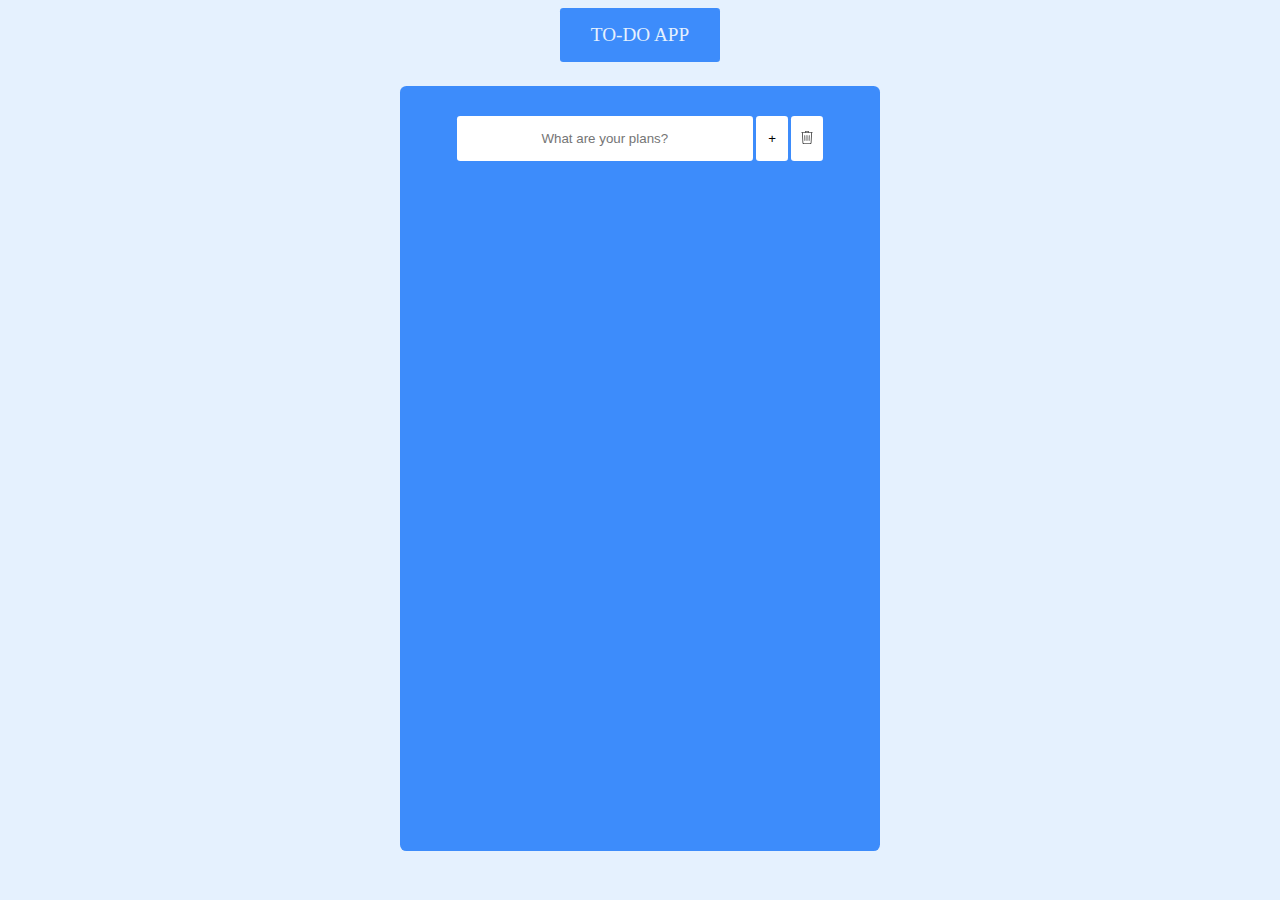
==== index.html @ 4096a61a "First Commit" ====
<!DOCTYPE html>
<html lang="en">

<head>
    <meta charset="UTF-8">
    <meta http-equiv="X-UA-Compatible" content="IE=edge">
    <meta name="viewport" content="width=device-width, initial-scale=1.0">
    <link rel="stylesheet" href="todo.css">
    <script src="./todo.js" defer></script>
    <title>ToDo App</title>
</head>

<body>
    <header>TO-DO APP</header>
    <main>
        <div id="adder">
            <input type="text" id="todoInput" placeholder="What are your plans?"><button type="submit" id="addButton"
                class="addButton">+</button><button type="submit" id="allDelete" class="addButton"><img
                    src="./trash-svgrepo-com.svg" alt="delete" width="20" height="13"></button>
        </div>
        <div id="todoDiv">

        </div>
    </main>
</body>

</html>
---- todo.css ----
* {
    box-sizing: border-box;
    padding: 0;
    margin: 0;
}

html {
    height: 100vh;
    width: 100vw;
    max-width: 100%;
    font: 62.5%;
}

body {
    width: 100%;
    background-color: rgb(229, 241, 254);
}

header {
    width: 10rem;
    margin: 0.5rem auto;
    text-align: center;
    background-color: rgb(61, 140, 251);
    color: rgb(229, 241, 254);
    border-radius: 0.2rem;
    padding: 1rem;
    font-family: 'Lucida Sans';
    font-size: larger;
}

main {
    display: flex;
    flex-direction: column;
    border-radius: 0.4rem;
    width: 30rem;
    max-width: 90%;
    height: 85vh;
    margin: 1.5rem auto 0 auto;
    background-color: rgb(61, 140, 251);
    padding: 0.3rem;
}

#adder {
    display: flex;
    justify-content: center;
    width: 40rem;
    max-width: 90%;
    margin: 1.5rem auto;
}

input {
    width: 25.4rem;
    max-width: 70%;
    min-height: 5vh;
    height: fit-content;
    margin: 0.1rem;
    border-radius: 0.2rem;
    outline: none;
    border: none;
    padding: 0.5rem;
    text-align: center;
}

.addButton {
    width: 2rem;
    height: 5vh;
    margin: 0.1rem;
    border-radius: 0.2rem;
    border: none;
    background-color: white;
}

.todoContainer {
    display: flex;
    width: 40rem;
    max-width: 90%;
    height: fit-content;
    margin: 0.3rem auto;
    justify-content: center;
}

.newTodo {
    width: 25.4rem;
    max-width: 70%;
    height: fit-content;
    min-height: 5vh;
    margin: auto 0.1rem;
    padding: 0.5rem;
    border-radius: 0.2rem;
    text-align: center;
}

.todoButtons {
    width: 2rem;
    height: 5vh;
    margin: auto 0.1rem;
    padding: 0.1rem;
    border-radius: 0.2rem;
    border: none;
}

#todoDiv {
    display: flex;
    flex-direction: column;
    width: 100%;
    max-width: 100%;
    margin: 1.5rem auto;
}
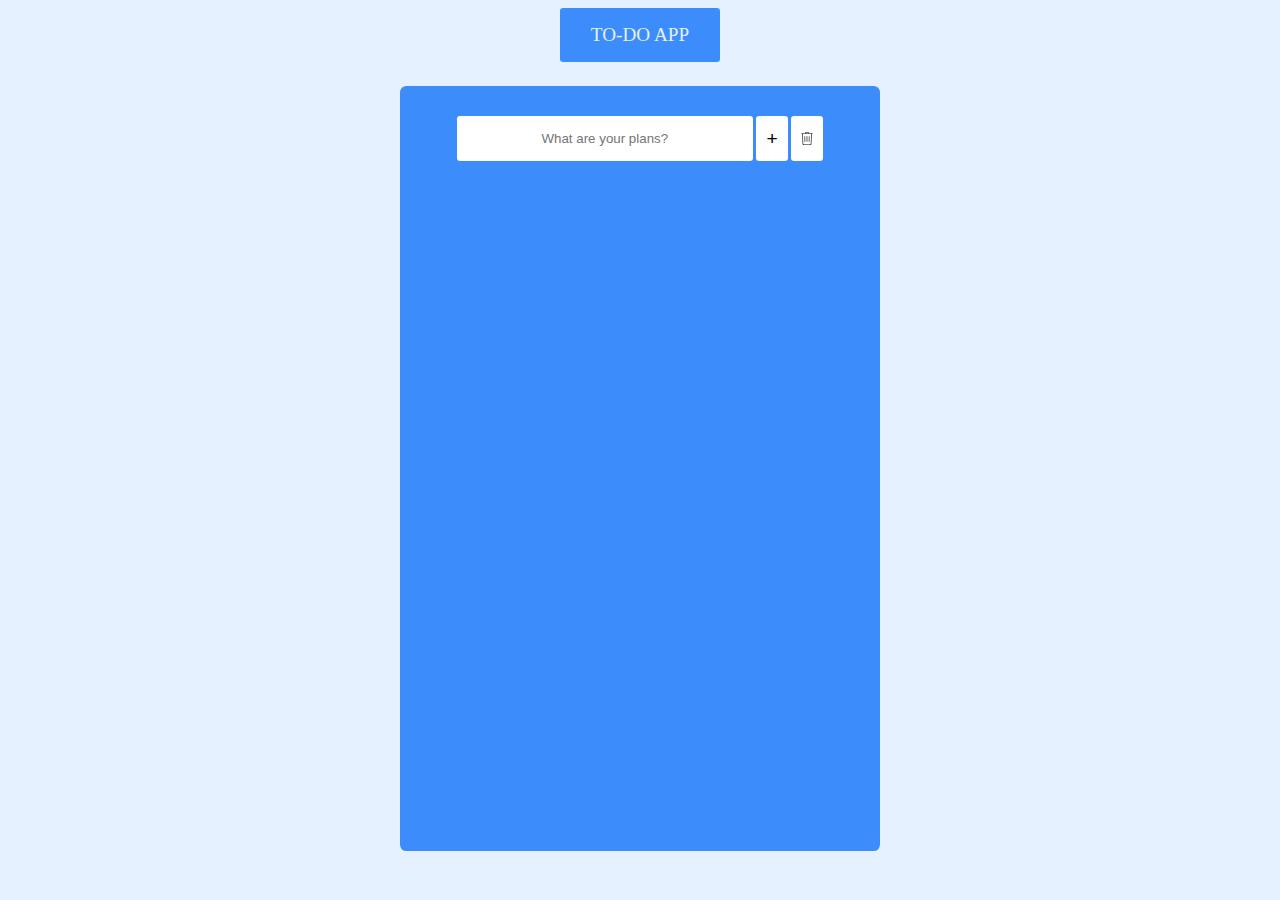
==== commit 7623505a: "corrected character error" ====
--- a/index.html
+++ b/index.html
@@ -15,7 +15,7 @@
     <main>
         <div id="adder">
             <input type="text" id="todoInput" placeholder="What are your plans?"><button type="submit" id="addButton"
-                class="addButton">+</button><button type="submit" id="allDelete" class="addButton"><img
+                class="addButton">&#x2B</button><button type="submit" id="allDelete" class="addButton"><img
                     src="./trash-svgrepo-com.svg" alt="delete" width="20" height="13"></button>
         </div>
         <div id="todoDiv">
--- a/todo.css
+++ b/todo.css
@@ -68,6 +68,7 @@
     border-radius: 0.2rem;
     border: none;
     background-color: white;
+    font-size: 1.2rem;
 }
 
 .todoContainer {
@@ -88,6 +89,8 @@
     padding: 0.5rem;
     border-radius: 0.2rem;
     text-align: center;
+    font-size: 0.9rem;
+    font-family: calibri;
 }
 
 .todoButtons {
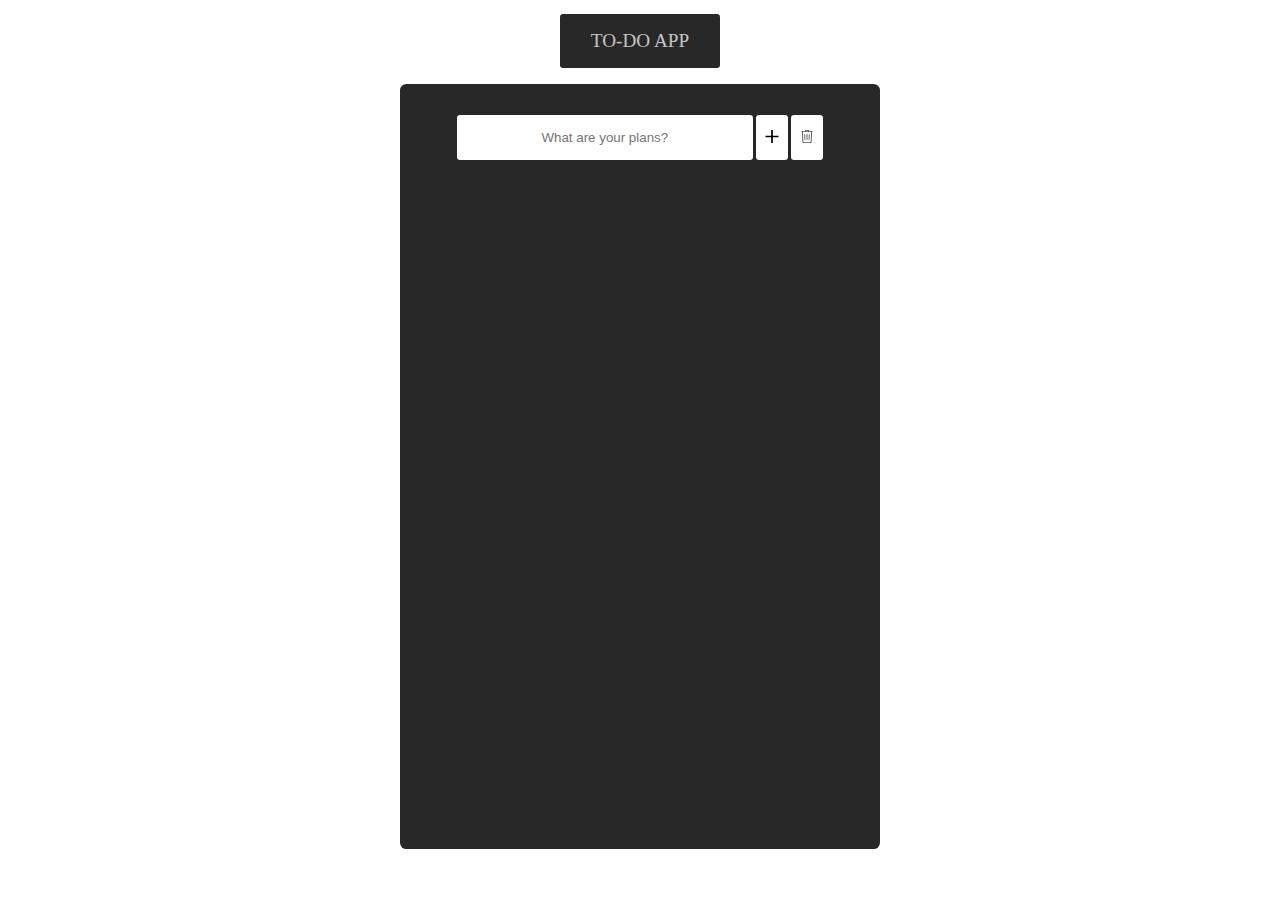
==== commit 54951ddb: "replaced plus sign text with img of plus svg" ====
--- a/index.html
+++ b/index.html
@@ -14,9 +14,12 @@
     <header>TO-DO APP</header>
     <main>
         <div id="adder">
-            <input type="text" id="todoInput" placeholder="What are your plans?"><button type="submit" id="addButton"
-                class="addButton">&#x2B</button><button type="submit" id="allDelete" class="addButton"><img
-                    src="./trash-svgrepo-com.svg" alt="delete" width="20" height="13"></button>
+            <input type="text" id="todoInput" placeholder="What are your plans?">
+            <button type="submit" id="addButton" class="addButton"><img src="./plus-signs-svgrepo-com.svg" alt="add"
+                    width="20" height="13"></button>
+            <button type="submit" id="allDelete" class="addButton">
+                <img src="./trash-svgrepo-com.svg" alt="delete" width="20" height="13">
+            </button>
         </div>
         <div id="todoDiv">
 
--- a/todo.css
+++ b/todo.css
@@ -13,18 +13,18 @@
 
 body {
     width: 100%;
-    background-color: rgb(229, 241, 254);
+    background-color: white;
 }
 
 header {
     width: 10rem;
-    margin: 0.5rem auto;
+    margin: 0.9rem auto;
     text-align: center;
-    background-color: rgb(61, 140, 251);
-    color: rgb(229, 241, 254);
+    background-color: #282828;
+    color: rgb(198, 198, 198);
     border-radius: 0.2rem;
     padding: 1rem;
-    font-family: 'Lucida Sans';
+    font-family: 'calibri';
     font-size: larger;
 }
 
@@ -35,8 +35,8 @@
     width: 30rem;
     max-width: 90%;
     height: 85vh;
-    margin: 1.5rem auto 0 auto;
-    background-color: rgb(61, 140, 251);
+    margin: 1rem auto 0 auto;
+    background-color: #282828;
     padding: 0.3rem;
 }
 
@@ -69,6 +69,7 @@
     border: none;
     background-color: white;
     font-size: 1.2rem;
+    color: black;
 }
 
 .todoContainer {
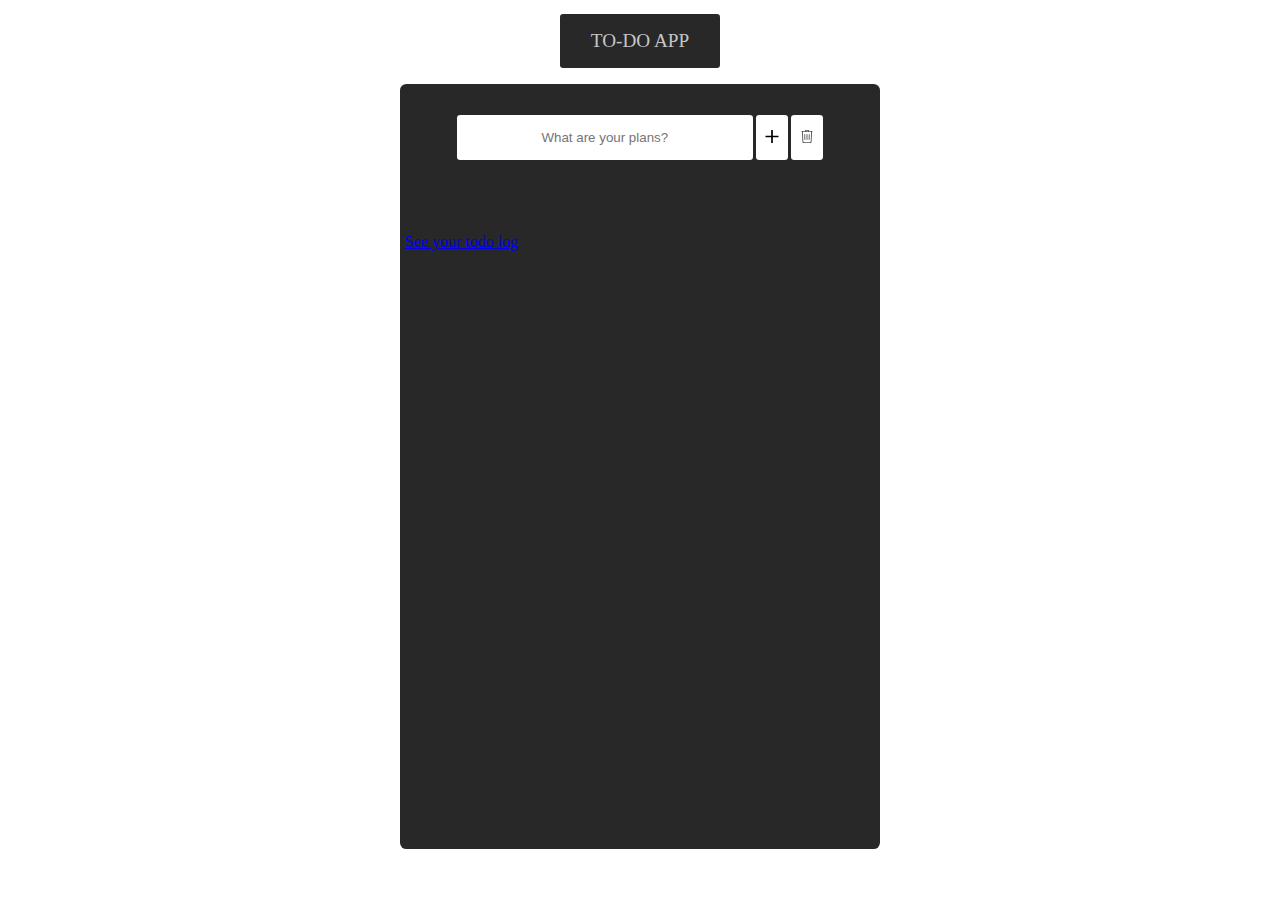
==== commit 0b175999: "Added local storage function for todo items, created a previous todo logs page, and added ReadMe" ====
--- a/index.html
+++ b/index.html
@@ -22,8 +22,8 @@
             </button>
         </div>
         <div id="todoDiv">
-
         </div>
+        <div id="todoTag"><a href="./log.html" target="_blank">See your todo log</a></div>
     </main>
 </body>
 
